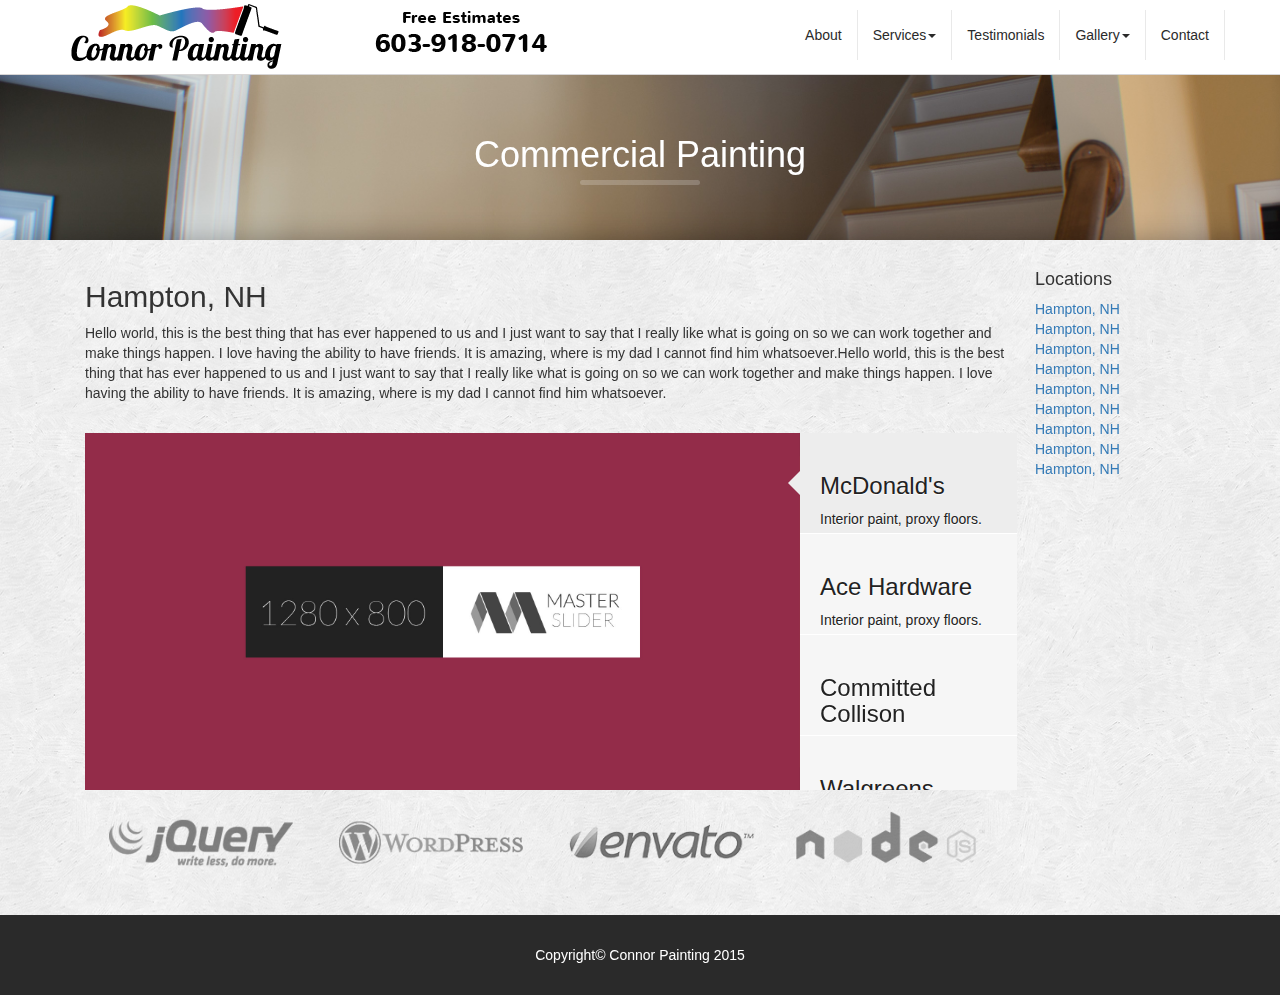
==== Modern Business theme/commercial.html @ cc57588e "Added files to git" ====
<!DOCTYPE html>
<html lang="en">
<head>

  <meta charset="utf-8">
  <meta http-equiv="X-UA-Compatible" content="IE=edge">
  <meta name="viewport" content="width=device-width, initial-scale=1">
  <meta name="description" content="">
  <meta name="author" content="">

  <title>Peter Connor Painting</title>
  <!-- Bootstrap Core CSS -->
  <link href="css/bootstrap.min.css" rel="stylesheet">
  <!-- Custom CSS -->
  <link href="css/modern-business.css" rel="stylesheet">
  <link href='http://fonts.googleapis.com/css?family=Cabin:400,500,600,700|Nunito' rel='stylesheet' type='text/css'>
  <!-- Base MasterSlider style sheet -->
  <link rel="stylesheet" href="masterslider/style/masterslider.css" />
  <!-- MasterSlider default skin -->
  <link rel="stylesheet" href="masterslider/skins/default/style.css" />
  <!-- Testimonial slider -->
  <link rel="stylesheet" href="utilcarousel-files/utilcarousel/util.carousel.css" type="text/css">
  <link rel="stylesheet" href="utilcarousel-files/utilcarousel/util.carousel.skins.css" type="text/css">
  <link rel="stylesheet" href="utilcarousel-files/magnific-popup/magnific-popup.css" type="text/css"><!-- Custom Fonts -->
  <!-- HTML5 Shim and Respond.js IE8 support of HTML5 elements and media queries -->
  <!-- WARNING: Respond.js doesn't work if you view the page via file:// -->
    <!--[if lt IE 9]>
        <script src="https://oss.maxcdn.com/libs/html5shiv/3.7.0/html5shiv.js"></script>
        <script src="https://oss.maxcdn.com/libs/respond.js/1.4.2/respond.min.js"></script>
        <![endif]-->

      </head>

      <body>
        <!-- Navigation -->
        <nav class="navbar navbar-max navbar-fixed-top" role="navigation">
          <div class="container">
            <!-- Brand and toggle get grouped for better mobile display -->
            <div class="navbar-header">
              <button type="button" class="navbar-toggle" data-toggle="collapse" data-target="#bs-example-navbar-collapse-1">
                <span class="sr-only">Toggle navigation</span>
                <img src="img/menu48.svg"/ style="height:30px; width:30px;">
              </button>
              <a class="navbar-brand-resp center-block" href="index.html"></a>
              <a class="navbar-brand-full center-block" href="index.html"></a>
              <a class="navbar-brand-ipad center-block" href="index.html"></a>
            </div>
            <!-- Collect the nav links, forms, and other content for toggling -->
            <div class="collapse navbar-collapse" id="bs-example-navbar-collapse-1">
              <ul class="nav navbar-nav navbar-right">
                <li>
                  <a href="#about">About</a>
                </li>
                <li class="dropdown">
                  <a href="#" class="dropdown-toggle" data-toggle="dropdown">Services<b class="caret"></b></a>
                  <ul class="dropdown-menu">
                    <li>
                      <a href="commercial.html">Commercial</a>
                    </li>
                    <li>
                      <a href="#">Residential</a>
                    </li>
                    <li>
                      <a href="#">Interior</a>
                    </li>
                    <li>
                      <a href="#">Exterior</a>
                    </li>
                    <li>
                      <a href="#">Proxy floors</a>
                    </li>
                  </ul>
                </li>
                <li>
                  <a href="testimonials.html">Testimonials</a>
                </li>
                <li class="dropdown">
                  <a href="#" class="dropdown-toggle" data-toggle="dropdown">Gallery<b class="caret"></b></a>
                  <ul class="dropdown-menu">
                    <li>
                      <a href="#">Interior</a>
                    </li>
                    <li>
                      <a href="#">Exterior</a>
                    </li>
                    <li>
                      <a href="#">Flooring</a>
                    </li>
                    <li>
                      <a href="#">Restoration</a>
                    </li>
                  </ul>
                </li>
                <li>
                  <a href="#contact">Contact</a>
                </li>
              </ul>
            </div>
            <!-- /.navbar-collapse -->
          </div>
          <!-- /.container -->
        </nav><!-- end of navigation -->

        <!-- Parallax divider -->
        <div class="container parallax">
          <div class="row">
            <div class="parallax-page-head" data-parallax="scroll" data-image-src="img/living-room.jpg">
              <div class="title-page">
                <h1 class="text-center">Commercial Painting</h1>
                <span class="bar-light center-block"></span>
              </div>
            </div>
          </div>
        </div>
      </div>

      <!-- video testimonial -->
      <div class="section">
        <div class="container">
          <div class="col-sm-10">
            <div class="row top">
              <div class="col-md-12">
                <div class="mini-title">
                  <h2>Hampton, NH</h2>
                </div>
                <p>Hello world, this is the best thing that has ever happened to us and I just want to say that I really like what is going on so we can work together and make things happen. I love having the ability to have friends. It is amazing, where is my dad I cannot find him whatsoever.Hello world, this is the best thing that has ever happened to us and I just want to say that I really like what is going on so we can work together and make things happen. I love having the ability to have friends. It is amazing, where is my dad I cannot find him whatsoever.</p>
              </div>
            </div>

            <!-- slider -->
            <div class="ms-tabs-template ms-tabs-vertical-template">
              <!-- masterslider -->
              <div class="master-slider ms-skin-default" id="masterslider">
                <div class="ms-slide">
                  <img src="../masterslider/style/blank.gif" data-src="img/1.jpg" alt="lorem ipsum dolor sit"/> 
                  <div class="ms-thumb">
                    <h3>McDonald's</h3>
                    <p>Interior paint, proxy floors.</p>
                  </div>
                </div>
                <div class="ms-slide">
                  <img src="../masterslider/style/blank.gif" data-src="img/2.jpg" alt="lorem ipsum dolor sit"/>    
                  <div class="ms-thumb">
                    <h3>Ace Hardware</h3>
                    <p>Interior paint, proxy floors.</p>
                  </div>
                </div>
                <div class="ms-slide">
                  <img src="../masterslider/style/blank.gif" data-src="img/3.jpg" alt="lorem ipsum dolor sit"/>   
                  <div class="ms-thumb">
                    <h3>Committed Collison</h3>
                    <p>Interior paint, proxy floors.</p>
                  </div>  
                </div>
                <div class="ms-slide">
                  <img src="../masterslider/style/blank.gif" data-src="img/4.jpg" alt="lorem ipsum dolor sit"/>   
                  <div class="ms-thumb">
                    <h3>Walgreens</h3>
                    <p>Interior paint, proxy floors.</p>
                  </div> 
                </div>
                <div class="ms-slide">
                  <img src="../masterslider/style/blank.gif" data-src="img/cover.jpg" alt="lorem ipsum dolor sit"/>  
                  <a href="http://player.vimeo.com/video/53914149" data-type="video"> vimeo video </a>
                  <div class="ms-thumb">
                    <h3>Marellies Market</h3>
                    <p>Interior paint, proxy floors.</p>
                  </div> 
                  <h5 class="ms-layer video-title video-top-title" style="left:183px; top:29px "
                  data-effect="left(150)"
                  data-duration="3500"
                  data-ease="easeOutExpo"
                  data-delay="50"
                  >DIRECTOR’S CUT</h5>

                  <h4 class="ms-layer video-title" style="left:180px; top:44px "
                  data-effect="front(500)"
                  data-duration="5000"
                  data-ease="easeOutExpo"
                  data-delay="400"
                  >CHEETAHS ON THE EDGE</h4>

                  <h5 class="ms-layer video-title video-sub-title" style="left:180px; top:90px "
                  data-effect="right(50)"
                  data-duration="3500"
                  data-ease="easeOutExpo"
                  data-delay="1000"
                  >Groundbreaking footage of the world’s fastest runner</h5>
                </div>
                <div class="ms-slide">
                  <img src="../masterslider/style/blank.gif" data-src="img/cover.jpg" alt="lorem ipsum dolor sit"/>
                  <a href="http://player.vimeo.com/video/53914149" data-type="video"> vimeo video </a>  
                  <div class="ms-thumb">
                    <h3>Staples</h3>
                    <p>Lorem ipsum dolor sit amet, consectetuer elit</p>
                  </div> 
                </div>
                <div class="ms-slide">
                  <img src="../masterslider/style/blank.gif" data-src="img/5.jpg" alt="lorem ipsum dolor sit"/> 
                  <div class="ms-thumb">
                    <h3>SAMPLE TITLE</h3>
                    <p>Lorem ipsum dolor sit amet, consectetuer elit</p>
                  </div>      
                </div>
                <div class="ms-slide">
                  <img src="../masterslider/style/blank.gif" data-src="img/6.jpg" alt="lorem ipsum dolor sit"/>   
                  <div class="ms-thumb">
                    <h3>SAMPLE TITLE</h3>
                    <p>Lorem ipsum dolor sit amet, consectetuer elit</p>
                  </div>
                </div>
                <div class="ms-slide">
                  <img src="../masterslider/style/blank.gif" data-src="img/7.jpg" alt="lorem ipsum dolor sit"/> 
                  <div class="ms-thumb">
                    <h3>SAMPLE TITLE</h3>
                    <p>Lorem ipsum dolor sit amet, consectetuer elit</p>
                  </div>
                </div>
              </div>
              <!-- end of masterslider -->
              <div class="row">
              </div>
            </div>
            <!-- end-template -->  

            <!-- logo-showcase -->            
            <div id="logo-showcase-gray" class="util-carousel logo-showcase-gray">
              <div class="item">
                <a href="#"><img src="img/jquery_t.png" alt="" /></a>
              </div>
              <div class="item">
                <a href="#"><img src="img/wordpress_t.png" alt="" /></a>
              </div>
              <div class="item">
                <a href="#"><img src="img/envato_t.png" alt="" /></a>
              </div>
              <div class="item">
                <a href="#"><img src="img/nodejs_t.png" alt=""  /></a>
              </div>
              <div class="item">
                <a href="#"><img src="img/maxcdn_t.png" alt="" /></a>
              </div>
              <div class="item">
                <a href="#"><img src="img/mozilla_t.png" alt="" /></a>
              </div>
            </div>
            <!-- end logo showcase -->
          </div>
          <div class="col-sm-2 top">
            <h4>Locations</h4>
            <a href="#">Hampton, NH</a><br>
            <a href="#">Hampton, NH</a><br>
            <a href="#">Hampton, NH</a><br>
            <a href="#">Hampton, NH</a><br>
            <a href="#">Hampton, NH</a><br>
            <a href="#">Hampton, NH</a><br>
            <a href="#">Hampton, NH</a><br>
            <a href="#">Hampton, NH</a><br>
            <a href="#">Hampton, NH</a>
        </div>
      </div>
      </div><!-- end of testimonial -->



      <!-- footer -->
      <div class="footer">
        <div class="container">
          <div class="row">
            <div class="col-md-8 col-md-offset-2">
              <p>Copyright© Connor Painting 2015</p>
            </div>
          </div>
        </div>
      </div><!-- end of footer -->


      <!-- - - - - - - - - - - - - - - - - - - - - - - - - - - - - - - - - - - - - - -->

      <!-- jQuery -->
      <script src="js/jquery.js"></script>

      <!-- Bootstrap Core JavaScript -->
      <script src="js/bootstrap.min.js"></script>
      <script src="js/parallax.js"></script>
      <script src="js/parallax.min.js"></script>
      <script src="js/countUp.js"></script>
      <script src="js/countUp.min.js"></script>
      <!--Testimonlial slider-->
      <script src="utilcarousel-files/utilcarousel/jquery.utilcarousel.min.js" type="text/javascript"></script>
      <script src="utilcarousel-files/magnific-popup/jquery.magnific-popup.js" type="text/javascript"></script>

      <!-- MasterSlider main JS file -->
      <script src="masterslider/masterslider.min.js"></script>   
      <script type="text/javascript">      

      var slider = new MasterSlider();

      slider.control('arrows');  
      slider.control('circletimer' , {color:"#FFFFFF" , stroke:9});
      slider.control('thumblist' , {autohide:false ,dir:'v',type:'tabs', align:'right', margin:-12, space:0, width:229, height:100, hideUnder:550});

      slider.setup('masterslider' , {
        width:860,
        height:430,
        space:0,
        view:'wave'
      });

      </script>

      <script type="text/javascript">
      $('a[href^="#"]').on('click', function(event) {

        var target = $( $(this).attr('href') );

        if( target.length ) {
          event.preventDefault();
          $('html, body').animate({
            scrollTop: target.offset().top
          }, 1000);
        }

      });</script>
      <script type="text/javascript">
      var options = {
          useEasing : true, 
          useGrouping : true, 
          separator : ',', 
          decimal : '.' 
      }
      var members = new CountUp("members", 5.02, 50.00, 0, 7, options);
      var houses = new CountUp("houses", 5.02, 150.00, 0, 7, options);
      var complaints = new CountUp("complaints", 5.02, 0.00, 0, 10, options);
      members.start();
      houses.start();
      complaints.start();
      </script>
      <script>
      $(function() {
        $('#features-carousel').utilCarousel({
          responsiveMode : 'itemWidthRange',
          itemWidthRange : [260, 300],
          autoPlay : true,
          interval : 3000
        });

        $('#simpleImg').utilCarousel({
          responsiveMode : 'itemWidthRange',
          itemWidthRange : [260, 320]
        });

        $('#team-showcase').utilCarousel({
          responsiveMode : 'itemWidthRange',
          itemWidthRange : [300, 360]
        });

        $('#navtopbox').utilCarousel({
          navigation : true,
          navigationText : ['<i class="icon-left-open-big"></i>', '<i class=" icon-right-open-big"></i>'],
          breakPoints : [[1900, 5], [1200, 4], [992, 3], [768, 2], [480, 1]]
        });

        $('#normal-imglist').utilCarousel({
          pagination : false,
          navigationText : ['<i class="icon-left-open-big"></i>', '<i class=" icon-right-open-big"></i>'],
          navigation : true,
          rewind : false
        });
        $('#normal-imglist2').utilCarousel({
          pagination : false,
          responsiveMode : 'itemWidthRange',
          itemWidthRange : [100, 130],
          navigationText : ['<i class="icon-left-open-big"></i>', '<i class=" icon-right-open-big"></i>'],
          navigation : true,
          rewind : false
        });

        $('#logo-showcase').utilCarousel({
          responsiveMode : 'itemWidthRange',
          itemWidthRange : [200, 210]
        });
        $('#logo-showcase-gray').utilCarousel({
          showItems : 5,
          responsiveMode : 'itemWidthRange',
          itemWidthRange : [200, 210],
          interval : 3000,
          autoPlay : true,
          pagination : false
        });

        $('#testimonial').utilCarousel({
          showItems : 1,
          breakPoints : [[1920, 1]],
          autoPlay : true
        });

        $('#fullwidth').utilCarousel({
          breakPoints : [[600, 1], [900, 2], [1200, 3], [1500, 4], [1800, 5]],
          mouseWheel : false,
          rewind : false
        });

        $('#portfolio').utilCarousel({
          breakPosints : [[1200, 4], [992, 3], [768, 2], [480, 1]]
        });
      });
</script>

<script type="text/javascript">
// Closes the Responsive Menu on Menu Item Click
$('.navbar-collapse ul li a').click(function() {
  $('.navbar-toggle:visible').click();
});
</script>

</body>

</html>
---- Modern Business theme/css/modern-business.css ----
body {
    padding-top: 75px;
    font-family: 'Nunito' sans-serif; 
    background-color: black;
}
.dark-btn {
  padding: 10px 20px 10px 20px;
  background-color: #2a2a2a;
  border: none;
  outline: none;
  color: white;
  font-size: 16px;
  border-radius: 5px;
  margin: 0px 20px 40px 20px;
}
.subtitle {
  padding: none;
  margin-top: -20px;  
  padding-bottom: 20px;
}
/* navbar styling */
.navbar-max {
    background-color: #fff;
    border-bottom: 1px solid #d8d6d6;
    height: 75px;
}
.navbar-max li {
    margin-top: 10px;
}
.navbar-max li a{
    border-right: 1px solid #e9e9e9;
    text-decoration: none;
    color: #2a2a2a;
    font-family: "Cabin" 400;
}
.navbar-brand {
    margin-top: -20px;
    width: 500px;
    height: 90px;
}
.navbar-brand-resp {
    display: none;
}
.navbar-brand-ipad {
  display: none;
}
.navbar-brand-full {
    width: 500px;
    height: 90px;
    margin-top: -10px;
    background-image: url("../img/PC-Nav-logo.png");
    display: block;
}
@media (max-width: 1024px) {
  .navbar-brand-full {
    display: none;
  }
  .navbar-brand-resp {
    width: 150px;
    height: 65px;
    background-image: url("../img/PC-Nav-logo-mobile.png");
    display: block;
  }
  span.members {
  font-size: 30px;
  color: black;
}
  
}

.navbar .nav {
  background-color: white;
}
.collapse .navbar-collapse {
  background-color: green;
  margin-top: -20px;
  padding: none;
}
.menu-icon {
  background-image: url('img/menu48.svg');
  display: block;
  background-color: green;
}
/* end navbar styling */
/* homeslider */
.ms-skin-default .ms-timerbar {top: 1px; bottom:auto;}
.ms-skin-default .ms-time-bar {
  height: 3px;
  background:white;
  background: rgba(255, 255, 255, 0.6);
  border-top: none;
}

.ms-layer {
  margin: 0;
  padding: 0;
  line-height: 100%;
  letter-spacing:0;
}

.slide-1 .hps-title1 {
  text-transform: uppercase;
  font-size: 18px;
  font-weight: 600;
}

.slide-1 .hps-title2 {
  font-size: 28px;
  font-weight: 300;
  text-transform: uppercase;
  color: #508295;
}

.slide-2 .hps-title1 {
  font-weight: 300;
  font-size: 45px;
  text-transform: uppercase;
  color: white;
  background-color: #f65256;
  padding: 6px 9px;
}
.slide-2 .hps-title2 {
  font-weight: 300;
  font-size: 32px;
  text-transform: uppercase;
  background: white;
  padding: 11px 12px;
}

.slide-3 .hps-title1 {
  font-weight: 900;
  color: white;
  text-transform: uppercase;
  font-size: 46px;
}
.slide-3 .hps-title2 {
  font-weight: 300;
  font-size: 20px;
  text-transform: uppercase;
  color: white;
}
.slide-3 .hps-amp {
  font-weight: 100;
  font-size: 78px;
  color: #7C96BD;
}
.slide-3 .hps-title3 {
  color: white;
  font-size: 37px;
  text-transform: uppercase;
  font-weight: 300;
  padding: 10px 12px;
  background-color: #dd0d14;
}
.slide-3 .hps-title4 {
  color: white;
  background-color: black;
  font-size: 37px;
  font-weight: 300;
  text-transform: uppercase;
  padding: 10px 14px;
}

.ms-tooltip{
  max-width: 250px !important;
}

.ms-tooltip .product-tt {
    font-size: 1em;
    padding:5px;
    color:#222;
    text-shadow:none;
}

.ms-tooltip .product-tt h3 {
  font-size: 1.4em;
  color: #222;
  margin: 0 0 5px 0;
  font-weight: 400;
}


.slide-4 .hps-title1 {
  font-weight: 600;
  font-size: 23px;
  text-transform: uppercase;
  color: #222;
}

.slide-5 .hps-title1, .slide-5 .hps-title2 {
  color: white;
  text-transform: uppercase;
  font-size: 2.6em;
  font-weight: 300;
  text-shadow: 0 1px black;
}
.slide-5 .hps-title3 {
  background-color: #61c6d7;
  text-transform: uppercase;
  font-size: 1.8em;
  font-weight: 400;
  color: black;
  text-shadow: 0 1px white;
  padding: 13px;
}
.slide-5 .hps-text1 {
  color: white;
  text-shadow: 0 1px black;
  width: 30%;
  line-height: 19px;
  font-size: 14px;
}

.slide-6 .hps-title1 {
  color: #222;
  text-transform: uppercase;
  font-weight: 900;
  font-size: 2.3em;
  line-height: 26px;
  text-shadow: 0 1px white;
  background-color: white;
  background-color: rgba(255, 255, 255, 0.9);
  padding: 17px 23px;
}
.slide-6 .hps-title1 > .sub-title {
  font-weight: 300;
  font-size: 0.7em;
}
.slide-6 .hps-title2 {
  color: white;
  text-shadow: 0 1px black;
  background-color: #222;
  font-weight: 400;
  font-size: 1em;
  padding: 10px 25px;
}
.slide-6 .hps-title3 {
  text-transform: uppercase;
  color: white;
  font-weight: 400;
  text-shadow: 0 1px black;
  font-size: 1.2em;
  padding: 18px 25px;
  background-color: #df192a;
}
.slide-6 .hps-title3-vimeo {
  background-color: #1bb6ec;
  padding: 17px 25px;
}

.slide-7 .hps-title1 {
  color: white;
  font-weight: 100;
  text-transform: uppercase;
  font-size: 60px;
  text-shadow: 0 1px black;
}
.slide-7 .hps-title2 {
  text-transform: uppercase;
  color: #f74e50;
  text-shadow: 0 1px black;
  font-size: 21px;
  letter-spacing: 0.76em;
  font-weight: 900;
}
.slide-7 .hps-title3 {
  color: white;
  text-transform: uppercase;
  text-shadow: 0 1px black;
  background-color: #222;
  background-color: rgba(0, 0, 0, 0.7);
  padding: 14px 81px;
  font-size: 14px;
  font-weight: 400;
}

.slide-video{
  color:#222;
  text-shadow:0 1px white;
}

.slide-video .hps-vicapton-box {
    width: 48%;
    height: 24%;
    background: rgba(255, 255, 255, 0.6);
}

.slide-video .hps-hd {
    font-weight: 900;
    font-size: 130px;
}

.slide-video .hps-videotitle {
    font-size: 32px;
    text-transform: uppercase;
    font-weight: 300;
    -webkit-transform-origin: top right;
    -moz-transform-origin: top right;
    -ms-transform-origin: top right;
    -o-transform-origin: top right;
    transform-origin: top right;
}

.slide-video .hps-videotext {
    width: 29%;
    line-height: 22px;
}

/*----------------------------------------*/

.hrow{
  position: relative;
  min-height: 253px;
}

.hrow.row-title {
    height: 195px;
    min-height:0;
    background-color: #eee;
    text-align: center;
}
.row-arrow {
    position: absolute;
    height: 10px;
    border-left: solid 18px rgba(0, 0, 0, 0);
    border-right: solid 18px rgba(0, 0, 0, 0);
    border-top: solid 20px #EEE;
    top: 0;
    left: 50%;
    margin-left: -18px;
}
.row-title h2 {
    margin-top: 84px;
    padding: 0 15px 25px;  font-weight: 400;  letter-spacing: 0.1em;  color: #4F2840;  
    display: inline-block;
    text-shadow: 0 1px 0px #FFF;
    font-size: 1.15em;  text-transform: uppercase;  
    background: url("http://www.masterslider.com/wp-content/uploads/home-title-arrow.gif") no-repeat center 32px;
}

.hrow.white-hrow {
    background: #Fbfbfb;
}

.hrow.gray-hrow {
    background: #eee;
}

.hrow.gray-hrow .row-content {
text-shadow: 0 1px 0 #FFF;
}

.hrow .row-content {
    padding: 70px 60px 0 550px;
}

.hrow .feature-img {
    position: absolute;
    bottom: 0;
    margin:0;
}

.hrow .row-content>p {
  margin:0px;
  padding-bottom: 20px;
}

.hrow .row-content>h3 {
    text-transform: uppercase;
    font-weight: 800;
    letter-spacing: 0;
    font-size: 2.3em;
    color: #333;
}

.hrow.gray-hrow .row-content {
    padding: 70px 550px 0 80px;
}

.hrow.gray-hrow .feature-img {
  right:0;
}

.hrow.fe-transitions .row-content {
    padding-left: 585px;
}

@media only screen and (max-width: 1199px){
  .row-content {
      padding-top: 50px !important;
  }
  
  .hrow .row-content>h3 {
     font-size: 1.5em;
    }
}


@media only screen and (max-width: 990px){
  .hrow.fe-transitions .row-content,
  .hrow.fe-flickr .row-content {
        padding-top: 40px !important;
  }
}

@media only screen and (max-width: 960px){
  
  
  .hrow{
    min-height: 197px !important;
  }
  
  .hrow.row-title {
      height: 120px  !important;
      min-height: 0px !important;
  }
  
  .row-title h2 {
      margin-top: 40px;
  }
  
  .hrow .feature-img {
    width:40%;
  }
  .hrow.gray-hrow .row-content {
      padding-right: 45%;
      padding-left: 50px;
  }
  .hrow.white-hrow .row-content {
      padding-left: 45%;
      padding-right: 50px;
  }
  
}

@media only screen and (max-width: 650px){

  
  .hrow .feature-img {
    width:90%;
    position:relative;
    float:none !important;
    display: block;
  }
  
  .hrow .row-content {
    padding-right: 30px !important;
      padding-left: 30px !important;
      text-align:center;
  }
  
  .hrow.gray-hrow .feature-img {
    margin-left:10%;
  }
  .hrow.white-hrow .feature-img {
    margin-right:10%;
  }
  

}
/* end home slider */
.title {
  padding-bottom: 35px;
  padding-top: 20px;
}
@media (max-width: 767px) {
   .title {
    padding-bottom: 10px;
    padding-top: 0px;
}
}

.title-page {
  padding-bottom: 35px;
  padding-top: 20px;
  color: white
}
@media (max-width: 767px) {
   .title-page {
    padding-bottom: 10px;
    padding-top: 0px;
    color: white;
}
}
.section {
    box-shadow:0 0 25px rgba(0,0,0,0.3);
    width: 100%;
    border-top: 20px blue;
    padding-bottom: 20px;
    padding-top: 20px;
    background-image: url('../img/scribble_light.png');
}
.section p {
    padding-bottom: 20px;
}

.section-dark {
    background-image: url('../img/scribble_dark.jpg');
    margin: 0 auto;
    width: 100%;
    box-shadow:0 0 25px rgba(0,0,0,0.3);
    color: white;
    padding-top: 20px;
    padding-bottom: 40px;
}
.section-dark h1 {
    padding-top: 20px;
}
.section-dark p {
    padding-bottom: 20px;
}

/* parallax row */
.parallax-window {
    height: relative;
    background: transparent;
}
.parallax {
  width: 100%;
}

.parallax-page-head {
    height: relative;
    padding-top: 20px;
    padding-bottom: 20px;
    background: transparent;
}
.parallax-page-head {
  width: 100%;
}
@media only screen and (max-width: 650px) {
  .subtitle {
  font-size: 20px;
  margin-top: 0px;  
  padding-bottom: 20px;
  }
  .dark-btn {
  padding: 10px 20px 10px 20px;
  background-color: #2a2a2a;
  border: none;
  outline: none;
  color: white;
  font-size: 16px;
  border-radius: 5px;
  margin: 0px 10px 20px 10px;
}
}
/* end media querie */
span.members {
  font-size: 100px;
  color: black;
}
@media (max-width: 650px) {
  span.members {
  font-size: 40px;
  }
}
#services p {
  font-size: 14px;
}
.blob {
  position: absolute;
  z-index: -1;
  right: 520px;
  top: 640px;
}
.star {
  background: url("../svg/star.svg");
  height: 24px;
  width: 24px;
  display: inline-block;
}
.check {
  background: url("../svg/checked21.svg");
  height: 24px;
  width: 24px;
  display: inline-block;
}
.arrow {
  background: url("../svg/appbar.arrow.right.svg");
  height: 14px;
  width: 14px;
  display: inline-block;
}
span.bar {
  width: 120px;
  height: 5px;
  background-color: rgba(000,000,000,.2);
  margin-top: -5px;
  border-radius: 20px;
}
span.bar-light {
  width: 120px;
  height: 5px;
  background-color: rgba(255,255,255,.2);
  margin-top: -5px;
  border-radius: 20px;
}
span.iwt{
display:block;
padding: none; 
margin: 0 auto;
}
span.service-text {
  font-size: 24px;
  color: white;
}
span.arrow-text {
  font-size: 14px;
  color: white;
}
.item .testimonial-content {
  background:transparent;
  font-family: 'Nunito' sans-serif; 
  border: none;
  margin-top: 10px;
  color: white;
}
div.util-pagination {
  text-align: center;
  margin-top: -20px;
  padding-bottom: 20px;
}
div.testimonial-user-name {
  color: white;
  font-family: 'Nunito' sans-serif; 
}
.types {
  padding-top: 20px;
  padding-bottom: 20px;
}
#contact {
  background-color: black;
}
.form {
  padding-top: 20px;
}
input >> placeholder {
  font-size: 20px;
}
.control-label {
  font-size: 16px;
}
#name {
  background:white;
  border: none;
  font-size: 14px;
}
#email {
  background:white;
  border: none;
}
#message {
  background:white;
  border: none;
}
.form-group {
  font-size: 20px;
}
#map {
    width: 100%;
    height: 200px;
}
.footer {
  background-color: #2a2a2a;
  height: 80px;
  text-align: center;
}
.footer p{
  margin-top: 30px;
  margin-bottom: 30px;
  color: white;
}
.hamburger {
  height: 60px;
  width: 60px;
  margin: 0 auto;
}
span.resp-menu {
  background-image: url('svg/appbar.list.svg');
  height: 60px;
  width: 60px;
}
.nav-logo-resp img{
  display: none;
}
@media (max-width: 767) {
  .nav-logo-full {
    display: none;
  }
  .nav-logo-resp {
  display: block;
}
}
.panel-body {
  color: black
}
.bar-wide{
  padding-top: 20px;
  padding-bottom: 20px;
  height: 8px; 
  color: rgba(000,000,000,.2);
  border-radius: 20px;
  display: block;
  width: 100%;
}
---- Modern Business theme/masterslider/style/masterslider.css ----
/** 
 *  Master Slider
 * 	Core css file
 */

.master-slider{
	position: relative;
	visibility: hidden;
	-moz-transform: translate3d(0 , 0 , 0);
}

.master-slider a { 
	-webkit-transition: none;
	-o-transition: none;
	transition: none;
}

.master-slider, .master-slider * {
	-webkit-box-sizing: content-box;
	-moz-box-sizing: content-box;
	box-sizing: content-box;
}

.master-slider.before-init{}

.master-slider.ms-fullheight{height: 100%;}

.ms-layout-partialview .ms-view {
	overflow: visible;
	background-color:transparent;
}

.ms-layout-partialview .ms-container { overflow: hidden; }

.master-slider img, .ms-slide-bgvideocont video {max-width:none;}

.ms-ie img{border:none;}
.ms-ie8 * {opacity:inherit;filter:inherit;}
.ms-ie7   {zoom:1;}

.ms-moz .ms-slide-bgcont>img { transform: translateX(0px); }

.ms-loading-container{
	position:absolute;
	width:100%;
	top:0;
}

.ms-slide-auto-height { display: table; }

.ms-loading-container .ms-loading,
.ms-slide .ms-slide-loading {
	width: 36px;
	height: 36px;
	background: url(loading-2.gif) no-repeat center white;
	border-radius: 60px;
	box-shadow: 0px 0px 3px rgba(0,0,0,0.2);
	position: absolute;
	left: 50%;
	top: 50%;
	margin: -18px;
	opacity: 0.9;
}


/* grab cursor */
.ms-no-swipe, .ms-def-cursor{cursor:auto !important;}
.ms-grab-cursor{cursor: url(grab.png), move;}
.ms-grabbing-cursor{cursor: url(grabbing.png), move;}
.ms-ie .ms-grab-cursor{cursor: move;}
.ms-ie .ms-grabbing-cursor {cursor: move;}

.ms-view { 
	margin:0px auto;
	overflow:hidden;
	background:black;
	position:relative;
	-webkit-perspective: 2000px;
	-moz-perspective: 2000px;
	-ms-perspective: 2000px;
	perspective: 2000px;
}

.ms-view .ms-slide-container{position:relative;}

.ms-slide {
	position:absolute;
	height:100%;
	-webkit-transform: translateZ(0px);
	-ms-transform: translateZ(0px);
	-o-transform: translateZ(0px);
	transform: translateZ(0px);
}

.ms-wk .ms-slide {
	-webkit-transform-style: preserve-3d;
	transform-style: preserve-3d;
}

.ms-slide.selected {}

.ms-slide .ms-slide-bgcont,
.ms-slide .ms-slide-bgvideocont{
	position: absolute;
	overflow:hidden;
	width: 100%;
}

.ms-slide .ms-slide-link { 
	display: block;
	width: 100%;
	height: 100%;
	position: absolute;
	top:0;
	z-index: 110;
}

.ms-ie .ms-slide-link {
	background: url("[data-uri]‌​AA7") 0 0 repeat;
}


.ms-slide .ms-slide-bgvideocont{
	z-index: 105;
	height: 100%;
}

.ms-wk .ms-slide .ms-slide-bgvideocont,
.ms-wk .ms-slide-bgvideocont>video{
	-webkit-transform: translateZ(0.3px);
	transform: translateZ(0.3px);
}

.ms-slide .ms-slide-bgvideo{
	position: absolute;
	top: 0px;
}

.ms-inner-controls-cont, .ms-container {position: relative; margin:0 auto;}
.ms-slide .ms-slide-bgcont img , .ms-container , .ms-inner-controls-cont{
	-webkit-user-select:none;
	-moz-user-select:none;
	-ms-user-select:none;
	user-select:none;
}

.ms-slide .ms-layer, .ms-fixed-layers .ms-layer {position:absolute;pointer-events: auto}

.ms-slide .ms-slide-layers,
.ms-fixed-layers {
	position: absolute;
	overflow:hidden;
	width:100%;
	height: 100%;
	z-index: 109;
	top:0px;
	pointer-events: none;
}

.ms-slide .ms-slide-video{
	position:absolute;
	top:0;
	z-index: 111;
	background:black;
	padding:0;
	margin: 0;
	border: none;
}

.ms-parallax-layer {
	width: 100%;
	position: absolute;
	top: 0;
}

.ms-scroll-parallax-cont{
	position: absolute;
	top:0;
	width: 100%;
	height: 100%;
}

.ms-wk .ms-scroll-parallax-cont{
	-webkit-transform: translateZ(0.4px);
	transform: translateZ(0.4px);
}

/*.ms-scroll-parallax .ms-sl-selected .ms-scroll-parallax-cont,
.ms-scroll-parallax .ms-sl-selected .ms-slide-bgcont{}
.ms-scroll-parallax .ms-slide-bgcont{}*/
 
/*-----------------------------------------------------------*/
.ms-action-layer{cursor: pointer;}
.ms-btn-container{position: absolute;}
.ms-btn {
	text-decoration: none;
	display: inline-block;
	color:black;
	position: relative;
	padding: 8px 15px;
	cursor: pointer;
	white-space: nowrap;
}

.ms-default-btn{
	background: #0074A2;
	border-radius: 5px;
	color: #FFF;
}
.ms-default-btn:hover{background-color: #0098D5;}
.ms-default-btn:active{top:1px;}


.ms-btn-s{
    padding: 14px 17px;  
    font-size: 80%;
    line-height: 0;
}

.ms-btn-m{
    padding: 12px 40px;
}

.ms-btn-n{
    padding: 8px 25px;
    font-size: 95%;
}

.ms-btn-l{
    padding: 17px 50px;  
    font-size: 120%;
}

.ms-btn-box{}
.ms-btn-round{border-radius: 5px;}
.ms-btn-circle{border-radius: 100px;}
.ms-btn-outline-box{}
.ms-btn-outline-round{border-radius: 5px;}
.ms-btn-outline-circle{border-radius: 100px;}
/*-----------------------------------------------------------*/

.ms-layer.video-box{background:black;}
.ms-layer.video-box iframe{
	padding:0;
	margin: 0;
	border: none;
	position: absolute;
	z-index: 111;
}

.ms-slide .ms-slide-vpbtn , .ms-slide .ms-video-btn{
	position:absolute;
	cursor: pointer;
	z-index: 112;
}

.ms-slide .ms-slide-vcbtn{
	position:absolute;
	cursor: pointer;
	z-index: 113;
}

.ms-slide-vcbtn-mobile{
	position: relative;
	bottom: 0;
	left:0;
	width:100%;
	height: 28px;
	background-color: black;
	color: white;
	text-align: center;
	cursor: pointer;
	z-index: 113;
}

.ms-slide-vcbtn-mobile .ms-vcbtn-txt {
    text-transform: uppercase;
    font-family: sans-serif;
    font-size: 0.75em;
    display: inline-block;
    background: url(video-close-btn.png) no-repeat 0px 3px;
    padding-left: 15px;
    height: 15px;
    color: #DBDBDB;
    margin-top: 7px;
}

.ms-wk .ms-slide .ms-slide-vcbtn,
.ms-wk .ms-slide .ms-slide-layers,
.ms-wk .ms-slide .ms-slide-vpbtn,
.ms-wk .ms-slide .ms-slide-video,
.ms-wk .ms-slide-link {
	-webkit-transform: translateZ(0.44px);
	transform: translateZ(0.44px);
}

.ms-video-img{
	position:absolute;
	width:100%;
	height:100%;
	top:0;
	left:0;
}

.ms-mask-frame{
	overflow:hidden;
	position:absolute;
	float:left;
}

/* controls */

.ms-thumb-list{
	overflow:hidden;
	position:absolute;
}

.ms-thumb-list.ms-dir-h {width: 100%;}
.ms-thumb-list.ms-dir-v {height: 100%; top: 0;}
.ms-thumbs-cont{position: relative;}
.ms-thumb-frame img{width:100%;	height:auto;}
.ms-thumb-frame{
	cursor: pointer;
	float: left;
	overflow: hidden;
	opacity: 0.5;
	-webkit-transition: opacity 300ms;
	-moz-transition: opacity 300ms;
	-ms-transition: opacity 300ms;
	-o-transition: opacity 300ms;
	transition: opacity 300ms;
}
.ms-thumb-frame-selected{ opacity: 1; }

.ms-tabs .ms-thumb-frame {
	background-color: #F6f6f6;
	text-shadow: 0 1px 1px white;
	color: #222;
	border: solid 1px white;
	border-width: 0 1px 1px 0;
	overflow: visible;
	position: relative;
	opacity: 1;
	-webkit-transition: all 300ms ease-out;
    -moz-transition: all 300ms ease-out;
    -ms-transition: all 300ms ease-out;
    -o-transition: all 300ms ease-out;
    transition: all 300ms ease-out;
}

.ms-tabs.ms-dir-h .ms-thumb-frame {margin-top: 12px;}
.ms-tabs.ms-dir-v .ms-thumb-frame {margin-left: 12px;}
.ms-tabs.ms-dir-v.ms-align-left .ms-thumb-frame {margin-left: 0px;}
.ms-tabs.ms-dir-h.ms-align-top {z-index: 140;} 
.ms-tabs.ms-dir-h.ms-align-top  .ms-thumb-frame{margin-top: -12px;} 
.ms-tabs .ms-thumb{padding: 20px 20px;}
.ms-tabs .ms-thumb-frame-selected {	opacity: 1; background: #EDEDED;}
.ms-tabs .ms-thumb-frame .ms-thumb-ol {
    position: absolute;
    opacity: 0;
    -webkit-transition: all 300ms ease-out;
    -moz-transition: all 300ms ease-out;
    -ms-transition: all 300ms ease-out;
    -o-transition: all 300ms ease-out;
    transition: all 300ms ease-out;
}

.ms-tabs.ms-dir-h .ms-thumb-frame .ms-thumb-ol {
	top: 0px;
    left: 50%;
    margin-left: -12px;
	border-bottom: solid 12px #F6f6f6;
    border-left: solid 12px transparent;
    border-right: solid 12px transparent;
}

.ms-tabs.ms-dir-h.ms-align-bottom .ms-thumb-frame-selected .ms-thumb-ol{
	opacity: 1;
	top:-12px;
	border-bottom-color: #EDEDED;
}

.ms-tabs.ms-dir-h.ms-align-top .ms-thumb-frame .ms-thumb-ol {
	bottom: 0px;
	top:auto;
	border-bottom:0px;
	border-top: solid 12px #F6f6f6;
}

.ms-tabs.ms-dir-h.ms-align-top .ms-thumb-frame-selected .ms-thumb-ol{
	opacity: 1;
	bottom:-12px;
	border-top-color: #EDEDED;
}

.ms-tabs.ms-dir-v .ms-thumb-frame .ms-thumb-ol {
	top: 50%;
    left: 0;
    margin-top: -12px;
    border-right: solid 12px #EDEDED;
    border-top: solid 12px transparent;
    border-bottom: solid 12px transparent;
}

.ms-tabs.ms-dir-v.ms-align-right .ms-thumb-frame-selected .ms-thumb-ol{
	opacity: 1;
	left:-12px;
	border-right-color:#EDEDED;
}

.ms-tabs.ms-dir-v.ms-align-left .ms-thumb-frame .ms-thumb-ol {
    left: auto;
    right: 0;
    border-right: 0;
    border-left: solid 12px #EDEDED;
}

.ms-tabs.ms-dir-v.ms-align-left .ms-thumb-frame-selected .ms-thumb-ol{
	opacity: 1;
	right:-12px;
	border-left-color:#EDEDED;
}

/* horizontal thumblist arrows*/
.ms-thumb-list.ms-dir-h .ms-thumblist-fwd, .ms-thumb-list.ms-dir-h .ms-thumblist-bwd {
    height: 100%;
    width: 20px;
    position: absolute;
    left: 0;
    cursor: pointer;
    background: rgba(128, 128, 128, 0.5);
    text-align: center;
    color: white;
}

.ms-thumb-list.ms-dir-h .ms-thumblist-bwd {
    right: 0;
    left: auto;
}

.ms-thumb-list.ms-dir-h .ms-thumblist-fwd:after, .ms-thumb-list.ms-dir-h .ms-thumblist-bwd:after {
  content: close-quote;
  top: 43%;
  position: relative;
  border: solid rgba(0, 0, 0, 0);
  border-width: 5px 5px 5px 0px;
  display: block;
  border-right-color: #FFF;
  width: 6px;
  height: 1px;
}

.ms-thumb-list.ms-dir-h .ms-thumblist-bwd:after {
  border-width: 5px 0px 5px 5px;
  border-left-color: #FFF;
  left: 7px;
}

/* vertical thumblist arrows */
.ms-thumb-list.ms-dir-v .ms-thumblist-fwd, .ms-thumb-list.ms-dir-v .ms-thumblist-bwd {
    width: 100%;
    height: 20px;
    position: absolute;
    top: 0;
    cursor: pointer;
    background: rgba(128, 128, 128, 0.5);
    text-align: center;
    color: white;
}

.ms-thumb-list.ms-dir-v .ms-thumblist-bwd {
    bottom: 0;
    top: auto;
}

.ms-thumb-list.ms-dir-v .ms-thumblist-fwd:after, .ms-thumb-list.ms-dir-v .ms-thumblist-bwd:after {
  content: close-quote;
  left: 43%;
  position: relative;
  border: solid rgba(0, 0, 0, 0);
  border-width: 0px 5px 5px 5px;
  display: block;
  border-bottom-color: #FFF;
  height: 1px;
  top: 5px;
  width: 0;
}

.ms-thumb-list.ms-dir-v .ms-thumblist-bwd:after {
  border-width: 5px 5px 0px 5px;
  border-top-color: #FFF;
  top: 7px;
}


.ms-bullet{cursor:pointer;float: left;}
.ms-bullets.ms-dir-h {
	position: absolute;
	bottom: 20px;
	right: 50%;
	width: 100px;
}

.ms-bullets.ms-dir-v {
	position: absolute;
	top:50%;
}

.ms-bullets.ms-dir-v .ms-bullet{
	float: none;
}
.ms-bullets.ms-dir-h .ms-bullets-count {
	position: relative;
	right: -50%;
}

.ms-sbar {position: absolute;}
.ms-sbar.ms-dir-h {
	left: 10px;
	right: 10px;
	top: 5px
}

.ms-sbar.ms-dir-v {
	top: 10px;
	bottom: 10px;
	right: 5px
}

.ms-sbar .ms-bar {
	height: 4px;
	background: #333;
	border-radius: 4px;
}

.ms-sbar.ms-dir-v .ms-bar {	width: 4px;}

.ms-sbar .ms-bar{
	position:relative;
	-webkit-transition: opacity 300ms;
	-moz-transition: opacity 300ms;
	-ms-transition: opacity 300ms;
	-o-transition: opacity 300ms;
	transition: opacity 300ms;
}

.ms-timerbar {
	width: 100%;
	bottom: 0px;
	position: absolute;
}

.ms-ctimer {
	position: absolute;
	top: 30px;
	left: 30px;
	cursor: pointer;
}

.ms-ctimer-bullet {}

.ms-time-bar{
	-webkit-transition: width 120ms linear;
	-moz-transition: width 120ms linear;
	-ms-transition: width 120ms linear;
	-o-transition: width 120ms linear;
	transition: width 120ms linear;

}

.ms-ie7 .ms-tooltip-arrow{
	height:0px;
}

.ms-slide-info {position: absolute;}
.ms-slide-info.ms-dir-v {top:0;}
.ms-slide-info.ms-dir-h {width:100%;}

@keyframes point-anim{
	0% 		{transform: scale(0.5); -webkit-transform: scale(0.5); -moz-transform: scale(0.5); -o-transform: scale(0.5); -ms-transform: scale(0.5);  opacity: 1; }
	100% 	{transform: scale(0.5); -webkit-transform: scale(0.5); -moz-transform: scale(1.5); -o-transform: scale(1.5); -ms-transform: scale(1.5);  opacity: 0; }
}

@-webkit-keyframes point-anim{
	0% 		{-webkit-transform: scale(0.5); opacity: 1; }
	100% 	{-webkit-transform: scale(1.5);	opacity: 0; }
}

/* In Android browser, using css animations over slider causes some crashes */
.ms-android .ms-tooltip-point .ms-point-border{
	animation:none;
	-moz-animation:none;
	-webkit-animation:none;
	-o-animation:none;
}
---- Modern Business theme/masterslider/skins/default/style.css ----
/**
 *  Master Slider
 *  Default Skin
 */

.ms-skin-default .ms-slide .ms-slide-vpbtn,
.ms-skin-default .ms-video-btn{
	width: 50px;
	height: 51px;
	background: url(light-skin-1.png) no-repeat -14px -150px;
	top: 50%;
	left: 50%;
	margin: -25px 0 0 -25px;
}

.ms-skin-default .ms-slide .ms-slide-vcbtn {
	width: 30px;
	height: 30px;
	background: url(light-skin-1.png) no-repeat -24px -28px;
	top: 18px;
	right: 30px;
}

/* controls */

.ms-skin-default .ms-nav-next,
.ms-skin-default .ms-nav-prev {
	width: 30px;
	background: url(light-skin-1.png);
	background-position: -89px -26px;
	height: 40px;
	cursor: pointer;
	top: 50%;
	left: 30px;
	margin-top: -20px;
	position: absolute;
	z-index: 110;
}
.ms-skin-default .ms-nav-next {
	right: 30px;
	left: auto;
	background-position: -89px -103px;
}



.ms-skin-default .ms-bullet {
	width: 10px;
	height: 10px;
	background: url(light-skin-1.png) no-repeat;
	margin: 4px;
	background-position: -34px -117px;
}

.ms-skin-default .ms-bullet-selected {
	background-position: -34px -84px;
}


.ms-skin-default .ms-time-bar {
	height: 3px;
	background: #FFFFFF;
	border-top: solid 1px rgba(0, 0, 0, 0.41);
}


.ms-skin-default .ms-tooltip{
	position: absolute;
	z-index: 210;
	cursor: auto;
}

.ms-skin-default .ms-tooltip-top .ms-tooltip-arrow,
.ms-skin-default .ms-tooltip-bottom .ms-tooltip-arrow{
	border-left: solid 10px transparent;
	border-right: solid 10px transparent;
	position: absolute;
	left: 50%;
	margin-left: -10px;
}

.ms-skin-default .ms-tooltip-top .ms-tooltip-arrow{
	border-top: solid 10px;
	border-top-color: silver;
	border-top-color: rgba(240, 240, 240, 0.88);
	bottom: -10px;
}

.ms-skin-default .ms-tooltip-bottom .ms-tooltip-arrow {
	border-bottom: solid 10px;
	border-bottom-color: silver;
	border-bottom-color: rgba(240, 240, 240, 0.88);
	top: -10px;
}

.ms-skin-default .ms-tooltip-right .ms-tooltip-arrow,
.ms-skin-default .ms-tooltip-left .ms-tooltip-arrow{
	border-top: solid 10px transparent;
	border-bottom: solid 10px transparent;
	position: absolute;
	top: 50%;
	margin-top: -10px;
}

.ms-skin-default .ms-tooltip-right .ms-tooltip-arrow{
	border-right: solid 10px;
	border-right-color: silver;
	border-right-color: rgba(240, 240, 240, 0.88);
	left: -10px;
}

.ms-skin-default .ms-tooltip-left .ms-tooltip-arrow {
	border-left: solid 10px;
	border-left-color: silver;
	border-left-color: rgba(240, 240, 240, 0.88);
	right: -10px;
}

.ms-skin-default .ms-tooltip-point {cursor: pointer;}
.ms-skin-default .ms-tooltip-point .ms-point-center {
	width: 12px;
	height: 12px; 
	border-radius: 15px;
	border: solid 2px #BBB;
	background: white;
	margin: -8px 0 0 -8px;
	position: absolute;
	z-index: 105;
}

.ms-skin-default .ms-tooltip-point .ms-point-border {
	width: 22px;
	height: 22px; 
	background: black;
	background:rgba(0, 0, 0, 0.36);
	margin: -11px 0 0 -11px;
	position: absolute;
	border-radius: 15px;
	
	animation: point-anim 1.5s infinite ;
	-moz-animation: point-anim 1.5s infinite;
	-webkit-animation: point-anim 1.5s infinite;
	-o-animation: point-anim 1.5s infinite;
}

.ms-skin-default .ms-tooltip {
	max-width:200px;
}

.ms-skin-default .ms-tooltip-cont {
	padding: 10px;
	background: silver;
	background: rgba(240, 240, 240, 0.88);
	text-shadow: 0 1px 0px white;
	margin-left: -1px;
}

/* retina */
@media 
only screen and (-webkit-min-device-pixel-ratio: 2),
only screen and (   min--moz-device-pixel-ratio: 2),
only screen and (     -o-min-device-pixel-ratio: 2/1),
only screen and (        min-device-pixel-ratio: 2),
only screen and (                min-resolution: 192dpi),
only screen and (                min-resolution: 2dppx) {
	
	.ms-skin-default .ms-slide .ms-slide-vpbtn,
	.ms-skin-default .ms-video-btn,
	.ms-skin-default .ms-slide .ms-slide-vcbtn,
	.ms-skin-default .ms-nav-next,
	.ms-skin-default .ms-nav-prev,
	.ms-skin-default .ms-bullet{
		background-image:url(light-skin-1-retina.png);
		background-size: 152px 225px;
	}
	
}
---- Modern Business theme/utilcarousel-files/utilcarousel/util.carousel.css ----
/*UtilCarousel Base Style*/
.util-carousel {
	display: none;
	position: relative;
	-ms-touch-action: pan-y;
}
.util-carousel .util-wrapper-holder {
	overflow: hidden;
	position: relative;
	width: 100%;
}
.util-carousel .util-wrapper {
	*zoom: 1;
	position: relative;
	display: none;
}
.util-carousel .util-wrapper:before, .util-carousel .util-wrapper:after {
	display: table;
	content: "";
	line-height: 0;
}
.util-carousel .util-wrapper:after {
	clear: both;
}
.util-carousel .util-item {
	float: left;
}
.dragging, .dragging * {
	cursor: url(https://mail.google.com/mail/images/2/closedhand.cur), move;
}
/**/
.util-carousel  .util-wrapper,
.util-carousel  .util-item{
	-webkit-transform-style: preserve-3d;
	-webkit-backface-visibility: hidden;
	-webkit-perspective: 1000;
  	-webkit-transform: translate3d(0,0,0);
}
/*UtilCarousel Defualt Theme*/
.util-theme-default .util-pagination {
	display: none;
}
.util-theme-default .util-page span {
	display: block;
	width: 12px;
	height: 12px;
	border-radius: 50%;
	background-color: #bbb;
	-webkit-transition: all 0.2s;
	-moz-transition: all 0.2s;
	-o-transition: all 0.2s;
	transition: all 0.2s;
	margin: 5px;
}
.util-theme-default .util-page {
	display: inline-block;
	cursor: pointer;
	zoom: 1;
	*display: inline;
}
.util-theme-default  .util-page.active-page span {
	background-color: #555555;
}
.util-theme-default  .util-page:hover span {
	background-color: #888;
}
.util-theme-default .util-navigation {
	text-align: center;
}
.util-theme-default .util-prev, .util-theme-default .util-next {
	display: inline-block;
	padding: 4px 8px;
	margin: 5px;
	background-color: #bbbbbb;
	color: #ffffff;
	border-radius: 3px;
	cursor: pointer;
	font-size: 13px;
	-webkit-transition: all 0.2s;
	-moz-transition: all 0.2s;
	-o-transition: all 0.2s;
	transition: all 0.2s;
	
	-webkit-user-select: none;
	-moz-user-select: none;
	-ms-user-select: none;
	user-select: none;
}
.util-theme-default .util-prev:hover, .util-theme-default .util-next:hover {
	background-color: #555555;
}
.util-theme-default .util-disable, .util-theme-default .util-disable:hover {
	background-color: #bbbbbb;
	opacity: 0.4;
	cursor: default;
}
---- Modern Business theme/utilcarousel-files/utilcarousel/util.carousel.skins.css ----
@import url(http://fonts.googleapis.com/css?family=Open+Sans:400,300,600,700,800);
@font-face {
  font-family: 'util-fontello';
  src: url('font-icon/util-fontello.eot?38368482');
  src: url('font-icon/util-fontello.eot?38368482#iefix') format('embedded-opentype'),
       url('font-icon/util-fontello.woff?38368482') format('woff'),
       url('font-icon/util-fontello.ttf?38368482') format('truetype'),
       url('font-icon/util-fontello.svg?38368482#util-fontello') format('svg');
  font-weight: normal;
  font-style: normal;
}

@media screen and (-webkit-min-device-pixel-ratio:0) {
  @font-face {
    font-family: 'util-fontello';
    src: url('font-icon/util-fontello.svg?38368482#util-fontello') format('svg');
  }
}

 
 [class^="icon-"]:before, [class*=" icon-"]:before {
  font-family: "util-fontello";
  font-style: normal;
  font-weight: normal;
  speak: none;
  display: inline-block;
  text-decoration: inherit;
  width: 1em;
  text-align: center;
  font-variant: normal;
  text-transform: none;
  line-height: 1em;
}
 
.icon-note-beamed:before { content: '\e80a'; } /* '' */
.icon-pinterest:before { content: '\e805'; } /* '' */
.icon-video:before { content: '\e810'; } /* '' */
.icon-link:before { content: '\e807'; } /* '' */
.icon-chat:before { content: '\e811'; } /* '' */
.icon-left-open:before { content: '\e80b'; } /* '' */
.icon-right-open:before { content: '\e80c'; } /* '' */
.icon-left-open-mini:before { content: '\e80d'; } /* '' */
.icon-right-open-mini:before { content: '\e80e'; } /* '' */
.icon-search:before { content: '\e806'; } /* '' */
.icon-right-open-big:before { content: '\e801'; } /* '' */
.icon-play:before { content: '\e808'; } /* '' */
.icon-pause:before { content: '\e80f'; } /* '' */
.icon-vimeo:before { content: '\e809'; } /* '' */
.icon-twitter:before { content: '\e802'; } /* '' */
.icon-facebook:before { content: '\e803'; } /* '' */
.icon-gplus:before { content: '\e804'; } /* '' */
.icon-left-open-big:before { content: '\e800'; } /* '' */

/*common style*/
.util-carousel{
	font-family: Open Sans, Arial, Helvetica, sans-serif;
}
/*end common*/

.sample-img .item {
	position: relative;
	margin: 5px 10px;
	overflow: hidden;
}
.sample-img .meida-holder img {
	width: 100%;
	height: auto;
	vertical-align: middle;
}
.sample-img .hover-content {
	position: absolute;
	width: 100%;
	height: 100%;
	top: 0;
	opacity: 0;
	-webkit-transition:opacity 0.4s;
   -moz-transition:opacity 0.4s;
     -o-transition:opacity 0.4s;
        transition:opacity 0.4s;
}
.sample-img .item:hover .hover-content {
	opacity: 1;
}
.sample-img .overlay {
	background-color: #000;
	opacity: 0.4;
	height: 100%;
	width: 100%;
}
.sample-img .link-contianer {
	position: absolute;
	top: 50%;
	margin-top: -18px;
	text-align: center;
	width: 100%;
}

.sample-img .link-contianer a {
	display: inline-block;
	margin: 0 5px;
	color: #fff;
	font-size: 24px;
	line-height: 36px;
	height: 36px;
	text-align: center;
	text-decoration: none;
}
.sample-img .link-contianer a:hover {
	opacity: 0.8;
}

/* .sample-img --- ie8 fix*/
.sample-img .hover-content {
	filter: alpha(opacity=0);
}
.sample-img .hover-content .link-contianer {
	filter: inherit;
}
.sample-img .item:hover .hover-content {
	filter: alpha(opacity=70);
}
/*end fix*/

/*team showcase*/
.team-showcase .item {
	-webkit-box-shadow:0 0 4px rgba(0,0,0,.1);
   -moz-box-shadow:0 0 4px rgba(0,0,0,.1);
        box-shadow:0 0 4px rgba(0,0,0,.1);
	background: #fff;
	margin: 5px 10px;
	text-align: center;
}
.team-showcase .media-holder img {
	width: 100%;
	height: auto;
	vertical-align: middle;
}
.team-showcase .media-holder {
	/*margin-bottom:15px;*/
}
.team-showcase .social-links {
	/*background-color:#fdfdfd;*/
	margin-top: -40px;
	background: #fff;
	position: relative;
	opacity: 0;
	-webkit-transition:opacity 0.5s;
   -moz-transition:opacity 0.5s;
     -o-transition:opacity 0.5s;
        transition:opacity 0.5s;
}
.team-showcase .item:hover .social-links {
	opacity: 1;
}
.team-showcase .social-links a {
	display: inline-block;
	width: 40px;
	line-height: 40px;
	font-size: 18px;
	background: #fff;
	color: #555;
	text-decoration: none;
}
.team-showcase .social-links a:hover {
	background-color: #eee;
}
.team-showcase .detail-container {
	padding: 18px 15px 10px;
	position: relative;
	background-color:#fff;
}
.team-showcase .detail-title {
	font-size: 18px;
	line-height: 1em;
	margin-bottom: 12px;
	color: #666;
}
.team-showcase .detail-subtitle {
	font-size: 12px;
	line-height: 1em;
	color: #999;
	margin-bottom: 10px;
}
.team-showcase .detail-container p {
	color: #666;
	font-size: 13px;
	text-align: left;
	line-height: 1.6em;
}
/*.team-showcase ie8 fix*/
.team-showcase .social-links {
	filter: alpha(opacity=0);
}
.team-showcase .item:hover .social-links {
	filter: alpha(opacity=100);
}
/*end fix*/
.top-nav-box {
	padding-top: 40px;
	background: #fff;
}
.top-nav-box .item {
	margin: 5px 10px;
}
.top-nav-box a {
	text-decoration: none;
}
.top-nav-box a span {
	display: block;
	text-align: center;
	font-size: 16px;
	line-height: 1em;
	padding: 10px 5px;
	color: #555;
	text-transform: uppercase;
}
.top-nav-box a:hover span {
	color: #888;
}
.top-nav-box a img {
	width: 100%;
	border: none;
}
.top-nav-box .util-page  span {
	width: 6px;
	height: 6px;
	margin: 4px;
}
.top-nav-box .util-navigation {
	position: absolute;
	top: 0px;
	right: 10px;
}
.top-nav-box .util-pagination {
	position: absolute;
	top: 0;
	right: 75px;
}
.top-nav-box .util-navigation .util-prev, .top-nav-box .util-navigation .util-next {
	background: none;
	color: #666;
	border: 1px solid #aaa;
	padding: 2px 5px;
	margin-right: 0;
}
.top-nav-box .util-navigation .util-prev:hover, .top-nav-box .util-navigation .util-next:hover {
	border: 1px solid #777;
	color: #333;
}

.normal-imglist {
	padding: 0 40px;
}

.normal-imglist .item {
	margin: 5px;
}
.normal-imglist .item a {
	display: block;
	border: 4px solid #fff;
	-webkit-box-shadow:0 1px 2px rgba(0, 0, 0, 0.15);
   -moz-box-shadow:0 1px 2px rgba(0, 0, 0, 0.15);
        box-shadow:0 1px 2px rgba(0, 0, 0, 0.15)
}
.normal-imglist .item a img {
	border: none;
	width: 100%;
	vertical-align: middle;
}
.normal-imglist .util-next, .normal-imglist .util-prev {
	position: absolute;
	top: 50%;
	line-height: 50px;
	width: 40px;
	margin: 0;
	margin-top: -25px;
	padding: 0;
	background-color: transparent;
	font-size: 28px;
	color: #777;
}
.normal-imglist .util-next:hover, .normal-imglist .util-prev:hover {
	background-color: transparent;
}
.normal-imglist .util-next {
	right: 0;
}
.normal-imglist .util-prev {
	left: 0;
}
.logo-showcase .util-item a img {
	max-width: 100%;
	border: none;
	vertical-align: middle;
	-webkit-filter: url("data:image/svg+xml;utf8,<svg xmlns=\'http://www.w3.org/2000/svg\'><filter id=\'grayscale\'><feColorMatrix type=\'matrix\' values=\'1 0 0 0 0, 0 1 0 0 0, 0 0 1 0 0, 0 0 0 1 0\'/></filter></svg>#grayscale");
	filter: url("data:image/svg+xml;utf8,<svg xmlns=\'http://www.w3.org/2000/svg\'><filter id=\'grayscale\'><feColorMatrix type=\'matrix\' values=\'1 0 0 0 0, 0 1 0 0 0, 0 0 1 0 0, 0 0 0 1 0\'/></filter></svg>#grayscale");
	-webkit-filter: grayscale(0%);
	filter: alpha(Opacity=100);
	opacity: 1;
	-webkit-transition:opacity 0.3s;
   -moz-transition:opacity 0.3s;
     -o-transition:opacity 0.3s;
        transition:opacity 0.3s;
	-webkit-border-radius:4px;
   -moz-border-radius:4px;
        border-radius:4px;
}
.logo-showcase .item {
	background-color: #fff;
}
.logo-showcase .item:hover a img {
	-webkit-filter: url("data:image/svg+xml;utf8,<svg xmlns=\'http://www.w3.org/2000/svg\'><filter id=\'grayscale\'><feColorMatrix type=\'matrix\' values=\'0.3333 0.3333 0.3333 0 0 0.3333 0.3333 0.3333 0 0 0.3333 0.3333 0.3333 0 0 0 0 0 1 0\'/></filter></svg>#grayscale");
	filter: url("data:image/svg+xml;utf8,<svg xmlns=\'http://www.w3.org/2000/svg\'><filter id=\'grayscale\'><feColorMatrix type=\'matrix\' values=\'0.3333 0.3333 0.3333 0 0 0.3333 0.3333 0.3333 0 0 0.3333 0.3333 0.3333 0 0 0 0 0 1 0\'/></filter></svg>#grayscale");
	-webkit-filter: grayscale(100%);
	filter: gray;
	opacity: .6;
	-webkit-border-radius:4px;
   -moz-border-radius:4px;
        border-radius:4px;
}
.logo-showcase .item {
	-webkit-border-radius:4px;
   -moz-border-radius:4px;
        border-radius:4px;
	overflow: hidden;
	box-shadow: 0 0 4px rgba(0, 0, 0, 0.13);
	margin: 5px;
}
/*logo showcase gray theme*/
.logo-showcase-gray .util-item a img {
	max-width: 100%;
	border: none;
	vertical-align: middle;
	-webkit-filter: url("data:image/svg+xml;utf8,<svg xmlns=\'http://www.w3.org/2000/svg\'><filter id=\'grayscale\'><feColorMatrix type=\'matrix\' values=\'0.3333 0.3333 0.3333 0 0 0.3333 0.3333 0.3333 0 0 0.3333 0.3333 0.3333 0 0 0 0 0 1 0\'/></filter></svg>#grayscale");
	filter: url("data:image/svg+xml;utf8,<svg xmlns=\'http://www.w3.org/2000/svg\'><filter id=\'grayscale\'><feColorMatrix type=\'matrix\' values=\'0.3333 0.3333 0.3333 0 0 0.3333 0.3333 0.3333 0 0 0.3333 0.3333 0.3333 0 0 0 0 0 1 0\'/></filter></svg>#grayscale");
	-webkit-filter: grayscale(100%);
	filter: gray;
	opacity: .6;
	-webkit-transition:opacity 0.3s;
   -moz-transition:opacity 0.3s;
     -o-transition:opacity 0.3s;
        transition:opacity 0.3s;
}
.logo-showcase-gray .item:hover a img {
	-webkit-filter: url("data:image/svg+xml;utf8,<svg xmlns=\'http://www.w3.org/2000/svg\'><filter id=\'grayscale\'><feColorMatrix type=\'matrix\' values=\'1 0 0 0 0, 0 1 0 0 0, 0 0 1 0 0, 0 0 0 1 0\'/></filter></svg>#grayscale");
	filter: url("data:image/svg+xml;utf8,<svg xmlns=\'http://www.w3.org/2000/svg\'><filter id=\'grayscale\'><feColorMatrix type=\'matrix\' values=\'1 0 0 0 0, 0 1 0 0 0, 0 0 1 0 0, 0 0 0 1 0\'/></filter></svg>#grayscale");
	-webkit-filter: grayscale(0%);
	filter: alpha(Opacity=100);
	opacity: 1;
}
.logo-showcase .item {
	margin: 5px;
}

/*fullwidth style*/
.fullwidth .meida-holder img {
	width: 100%;
	height: auto;
	vertical-align: middle;
}
.fullwidth .item {
	position: relative;
	overflow: hidden;
}
.fullwidth .meida-holder {
	position: relative;
	top: 0;
	transition: top 0.4s;
}
.fullwidth .hover-content {
	position: absolute;
	width: 100%;
	height: 100%;
	top: 0;
}

.fullwidth .overlay {
	background-color: #000;
	height: 100%;
	width: 100%;
	opacity: 0;
	-webkit-transition:opacity 0.4s;
   -moz-transition:opacity 0.4s;
     -o-transition:opacity 0.4s;
        transition:opacity 0.4s;
}
.fullwidth .item:hover .overlay {
	opacity: 0.5;
}
.fullwidth .link-contianer {
	position: absolute;
	top: 50%;
	margin-top: -18px;
	text-align: center;
	width: 100%;
	z-index: 2;
}
.fullwidth .link-contianer a {
	display: inline-block;
	margin: 0 8px;
	color: #fff;
	border: 1px solid #fff;
	font-size: 22px;
	width: 44px;
	line-height: 44px;
	border-radius: 50%;
	opacity: 0;
	-webkit-transition:all 0.3s;
   -moz-transition:all 0.3s;
     -o-transition:all 0.3s;
        transition:all 0.3s;
        -webkit-transform:translateY(-100%);
   -moz-transform:translateY(-100%);
    -ms-transform:translateY(-100%);
     -o-transform:translateY(-100%);
        transform:translateY(-100%);
	text-decoration: none;
}
.fullwidth .item:hover .link-contianer a:hover {
	opacity: 0.8;
	-webkit-transform:translateY(0%);
   -moz-transform:translateY(0%);
    -ms-transform:translateY(0%);
     -o-transform:translateY(0%);
        transform:translateY(0%);
}

.fullwidth .item:hover .link-contianer a {
	opacity: 1;
	-webkit-transform:translateY(0%);
   -moz-transform:translateY(0%);
    -ms-transform:translateY(0%);
     -o-transform:translateY(0%);
        transform:translateY(0%);
}
.fullwidth .item .detail-container {

-webkit-transform:translateY(100%);
   -moz-transform:translateY(100%);
    -ms-transform:translateY(100%);
     -o-transform:translateY(100%);
        transform:translateY(100%);
-webkit-transition:-webkit-transform 0.4s;
   -moz-transition:transform 0.4s;
     -o-transition:transform 0.4s;
        transition:transform 0.4s;
	background: #fff;
	padding: 14px 20px 3px;
	position: absolute;
	bottom: 0;
	left: 0;
	right: 0;
	z-index: 1;
}
.fullwidth .item .detail-container h4 {
	margin: 0 0 10px 0;
	font-size: 18px;
	color: #444;
	font-weight: 600;
	text-align: center;
}
.fullwidth .item .detail-container p {
	margin: 0 0 8px 0;
	font-size: 14px;
	line-height: 22px;
	color: #777;
	text-align: center;
}
.fullwidth .item:hover .detail-container {
	-webkit-transform:translateY(1px);
   -moz-transform:translateY(1px);
    -ms-transform:translateY(1px);
     -o-transform:translateY(1px);
        transform:translateY(1px);
}
.fullwidth .util-prev, .fullwidth .util-next {
	background: #4986E7;
	font-size: 14px;
	padding: 5px;
}
.fullwidth .util-prev:hover, .fullwidth .util-next:hover {
	background: #5491F2;
}
.fullwidth .util-prev:active, .fullwidth .util-next:active {
	background: #3C79DA;
}

/*.fullwidth fix ie8*/
.fullwidth .hover-content {
	filter: alpha(opacity=0);
}
.fullwidth .hover-content .link-contianer, .fullwidth .hover-content .detail-container {
	filter: inherit;
}
.fullwidth .item:hover .hover-content {
	filter: alpha(opacity=100);
}
.fullwidth .item:hover .hover-content .overlay {
	filter: alpha(opacity=50);
}
/*end fix*/
.testimonial .item {
	margin: 3px;
}
.testimonial-content {
	padding: 20px;
	background-color: #fff;
	color: #666;
	border: 1px solid #ddd;
	font-size: 13px;
	line-height: 1.7em;
	border-radius: 3px;
	position: relative;
}
.testimonial-arrow {
	display: block;
	position: absolute;
	bottom: -12px;
	left: 10px;
	background-image: url([data-uri]);
	width: 20px;
	height: 12px;
}
.testimonial-user {
	margin-top: 20px;
	min-height: 50px;
}

.testimonial-user-thumb {
	height: 50px;
	width: 50px;
	border-radius: 50%;
	overflow: hidden;
	border: 2px solid #fff;
	float: left;
	margin-right: 15px;
}
.testimonial-user-name {
	font-size: 14px;
	line-height: 26px;
	color: #555;
}
.testimonial-user-meta {
	font-size: 12px;
	line-height: 18px;
	color: #888;
}
.testimonial-user-thumb img {
	width: 100%;
	height: 100%;
	-webkit-border-radius:50%;
   -moz-border-radius:50%;
        border-radius:50%;
}
.testimonial .util-page span {
	height: 6px;
	width: 6px;
	-webkit-border-radius:3px;
   -moz-border-radius:3px;
        border-radius:3px;
	margin: 5px 2px;
}
.testimonial .util-page.active-page span {
	background-color: #555555;
	width: 25px;
}

.portfolio-list .item {
	margin: 5px 10px;
	-webkit-box-shadow:0 0 4px rgba(0, 0, 0, 0.1);
   -moz-box-shadow:0 0 4px rgba(0, 0, 0, 0.1);
        box-shadow:0 0 4px rgba(0, 0, 0, 0.1);
        overflow: hidden;
}
.portfolio-list .meida-holder > img {
	width: 100%;
	border: none;
	vertical-align: middle;
}
.portfolio-list .meida-holder {
	position: relative;
	overflow: hidden;
}
.portfolio-list .hover-content {
	position: absolute;
	width: 100%;
	height: 100%;
	top: 0;
	background-color: rgba(0,0,0,.5);
	opacity: 0;
	-webkit-transition: opacity 0.3s;
	-moz-transition: opacity 0.3s;
	-o-transition: opacity 0.3s;
	transition: opacity 0.3s;
}
.portfolio-list .item:hover .hover-content {
	opacity: 1;
}
.portfolio-list .detail-container {
	background-color: #fff;
	padding: 15px 20px 5px 20px;
	border-top: none;
}
.portfolio-list .link-contianer {
	position: absolute;
	top: 50%;
	margin-top: -18px;
	text-align: center;
	width: 100%;
	z-index: 2;
	opacity: 0.9;
}
.portfolio-list .link-contianer a {
	display: inline-block;
	margin: 0 4px;
	color: #fff;
	font-size: 22px;
	width: 32px;
	line-height: 32px;
	text-decoration: none;
}
.portfolio-list .detail-container h4 {
	line-height: 1em;
	font-size: 16px;
	font-weight: bold;
	margin: 0 0 10px 0;
}
.portfolio-list .detail-container h4 a {
	color: #666;
}
.portfolio-list .detail-container h4 a:hover {
	color: #444;
}
.portfolio-list .detail-container p {
	line-height: 1em;
	font-size: 12px;
	color: #999;
	margin: 0 0 10px 0;
}
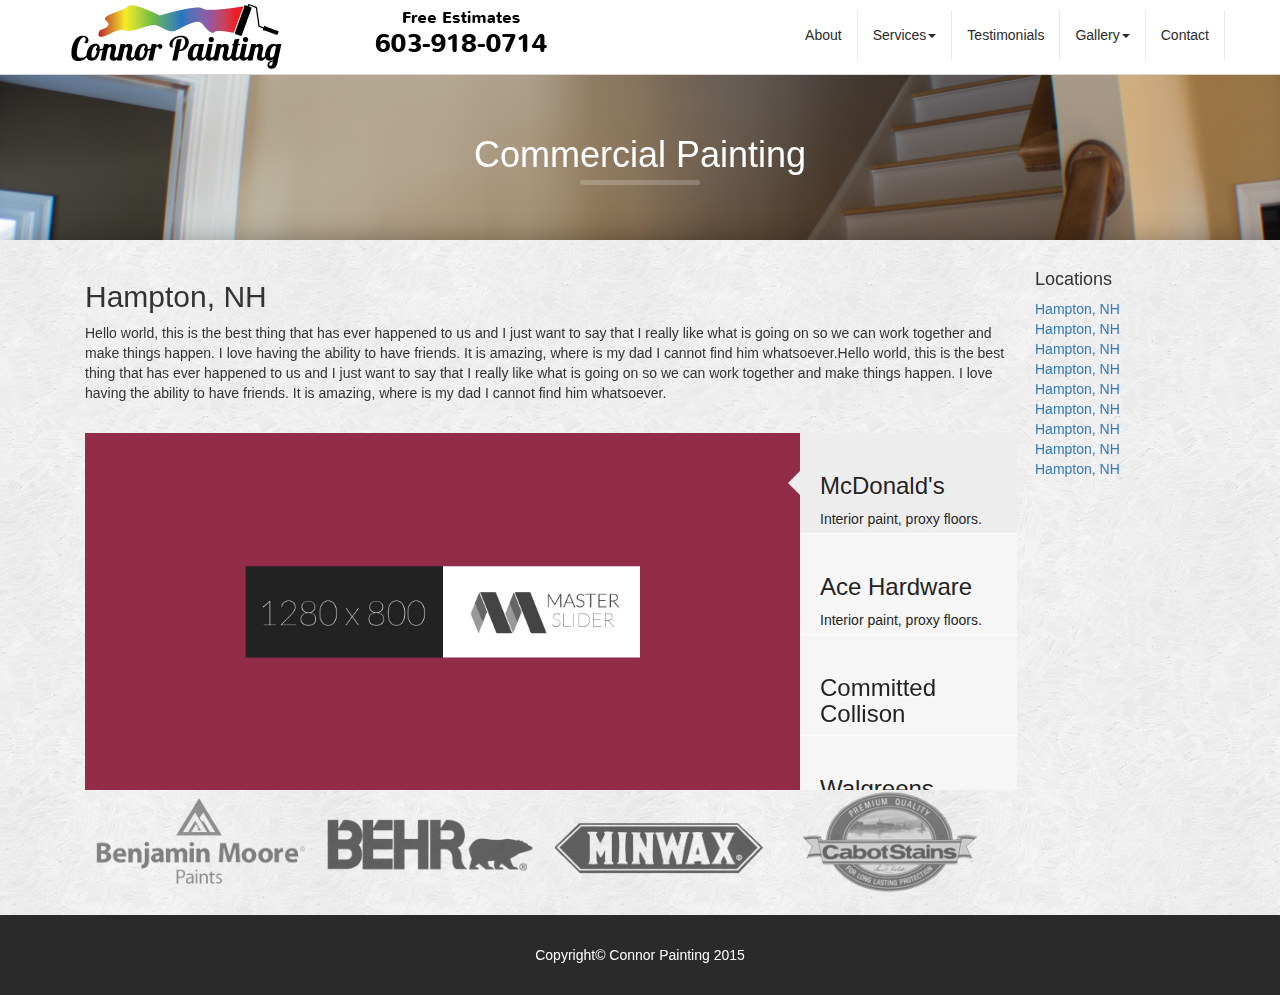
==== commit 644ce20f: "commercial changes" ====
--- a/Modern Business theme/commercial.html
+++ b/Modern Business theme/commercial.html
@@ -226,22 +226,19 @@
             <!-- logo-showcase -->            
             <div id="logo-showcase-gray" class="util-carousel logo-showcase-gray">
               <div class="item">
-                <a href="#"><img src="img/jquery_t.png" alt="" /></a>
+                <a href="#"><img src="img/b-moore.png" alt="" /></a>
               </div>
               <div class="item">
-                <a href="#"><img src="img/wordpress_t.png" alt="" /></a>
+                <a href="#"><img src="img/behr.png" alt="" /></a>
               </div>
               <div class="item">
-                <a href="#"><img src="img/envato_t.png" alt="" /></a>
+                <a href="#"><img src="img/minwax.png" alt="" /></a>
               </div>
               <div class="item">
-                <a href="#"><img src="img/nodejs_t.png" alt=""  /></a>
+                <a href="#"><img src="img/cabot.png" alt=""  /></a>
               </div>
               <div class="item">
-                <a href="#"><img src="img/maxcdn_t.png" alt="" /></a>
-              </div>
-              <div class="item">
-                <a href="#"><img src="img/mozilla_t.png" alt="" /></a>
+                <a href="#"><img src="img/farrow.png" alt="" /></a>
               </div>
             </div>
             <!-- end logo showcase -->
